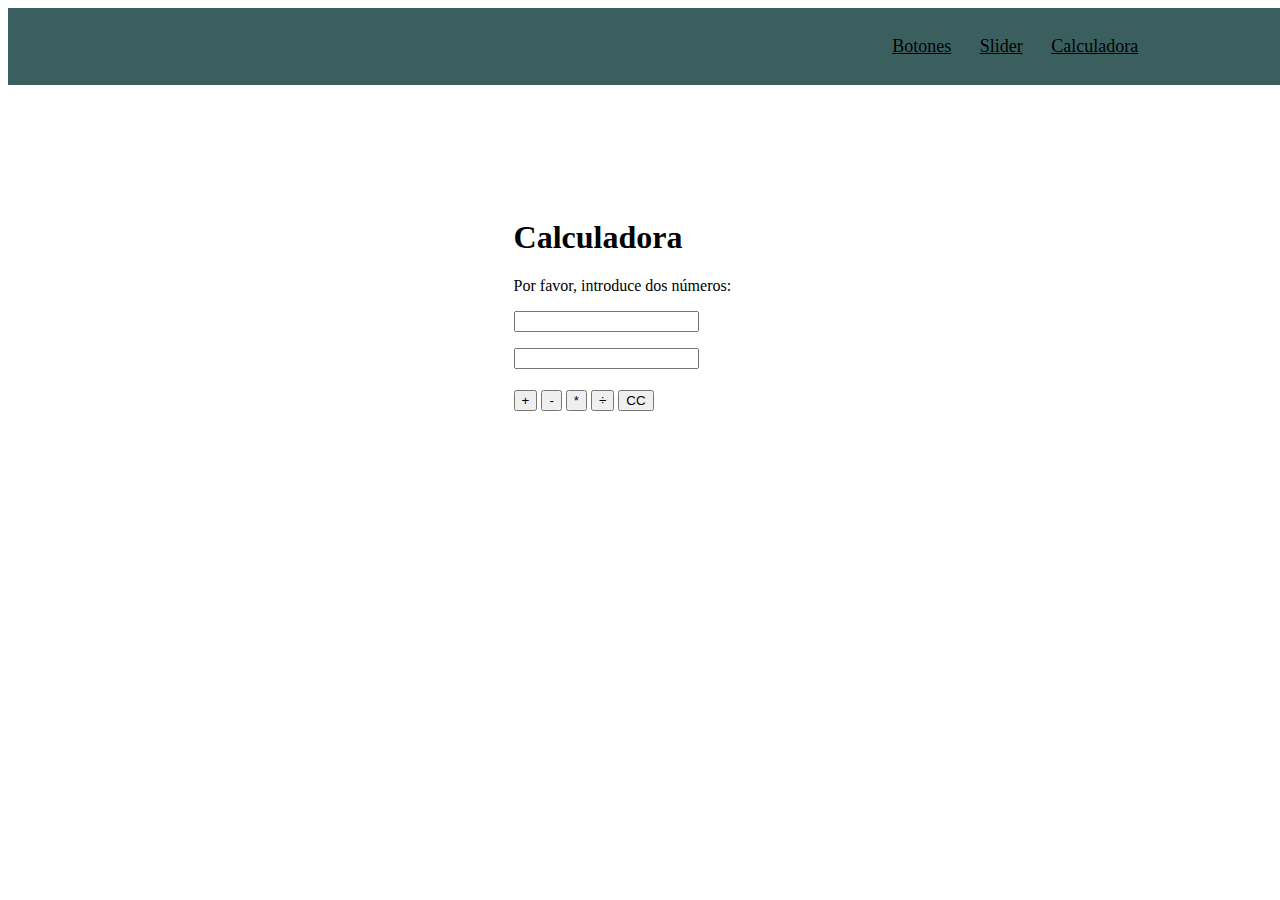
==== calculadora.html @ 2e703c9e "yes" ====
<!DOCTYPE html>
<html lang="en">
<head>
    <meta charset="UTF-8">
    <meta name="viewport" content="width=device-width, initial-scale=1.0">
    <title>Calculadora</title>
    <link rel="stylesheet" type="text/css" href="css/style.css">
    <script src="js/calculadora.js"></script>
</head>
<body>
    <header>
        <nav class="TopNav">
          <ul>
            <li><a href="Index.html">Botones</a></li>
            <li><a href="Slider.html">Slider</a></li>
            <li><a href="Calculadora.html">Calculadora</a></li>
          </ul>
        </nav>
      </header>

    <div class="calculadora">
        <h1>Calculadora</h1>  
        <p>Por favor, introduce dos números:</p>  
        <input id="num1">
        <p><p>  
        <input id="num2">
        <p id ="resultado"></p> 
        <div class="botones">
         <button type="button" onclick="Suma()">+</button>  
         <button type="button" onclick="Resta()">-</button> 
         <button type="button" onclick="Multiplicacion()">*</button>
         <button type="button" onclick="Division()">÷</button>  
         <button type="button" onclick="Limpiar()">CC</button>
        </div>
         
    </div>
</body>
</html>
---- css/style.css ----
header {
    background: rgb(59, 95, 95);
    width: 100%;
    position:absolute;
    z-index: 2;
}
.TopNav {
    float: right;
    width: 35%;
}

.TopNav ul{
    list-style: none;
}

.TopNav ul li {
    display: inline-block;
    padding: 3%;
}

.TopNav ul li a {
    color: rgb(3, 2, 2);
    font-size: large;
}
.TopNav ul li a:hover{
    color: rgb(190, 190, 190);
    border-bottom: rgb(190, 190, 190); 
}
/* .container {
    width: 200px;
    height: 200px;
    background-color: lightgray;
    display: flex;
    justify-content: center;
} */
.button-container {
    margin-top: 20px;
}

.color-button {
    margin-right: 10px;
}

.contenedor-slider
{
    display: flex;
    align-items: center;
    gap: 40px;
    max-width: 1200px;
    padding: 0px 40px; 
}
.slider-izquierdo, .slider-derecho
{
    width: 5%;
}
.slider-izquierdo img, .slider-derecho img
{
    width: 100%;
}
.slider-inicio
{
    padding-top: 8%;
    width: 90%;
}
.slider-inicio img
{
    width: 100%;
}
.calculadora
{
    padding-top: 15%;
    padding-left: 40%;
}
.botones
{
    padding-top:5px;
}

.textboxs{
    padding-left: 20%;
}
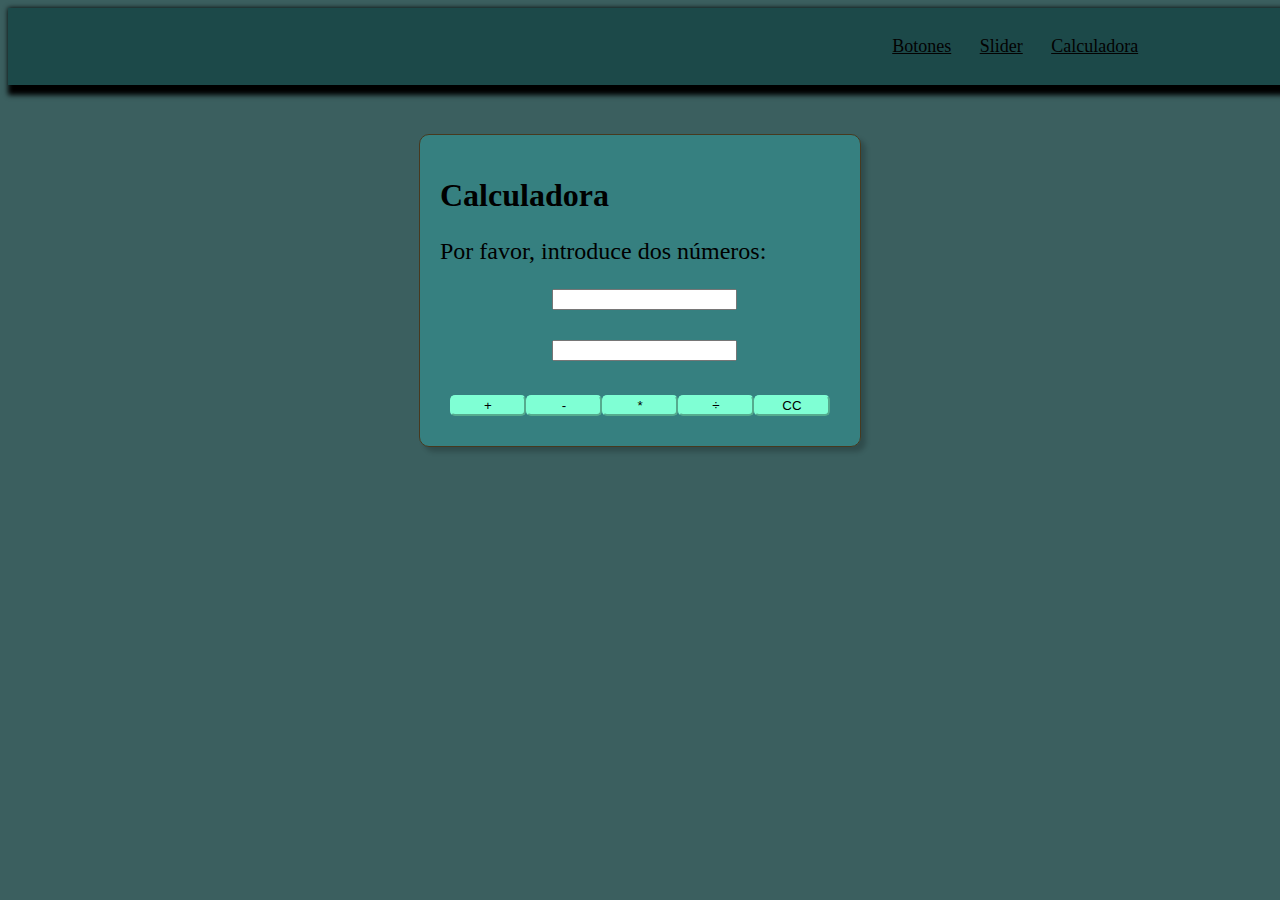
==== commit 9a74a8e1: "Mas diseño" ====
--- a/calculadora.html
+++ b/calculadora.html
@@ -1,38 +1,45 @@
 <!DOCTYPE html>
 <html lang="en">
+
 <head>
-    <meta charset="UTF-8">
-    <meta name="viewport" content="width=device-width, initial-scale=1.0">
-    <title>Calculadora</title>
-    <link rel="stylesheet" type="text/css" href="css/style.css">
-    <script src="js/calculadora.js"></script>
+  <meta charset="UTF-8">
+  <meta name="viewport" content="width=device-width, initial-scale=1.0">
+  <title>Calculadora</title>
+  <link rel="stylesheet" type="text/css" href="css/style.css">
+  <script src="js/calculadora.js"></script>
 </head>
+
 <body>
-    <header>
-        <nav class="TopNav">
-          <ul>
-            <li><a href="Index.html">Botones</a></li>
-            <li><a href="Slider.html">Slider</a></li>
-            <li><a href="Calculadora.html">Calculadora</a></li>
-          </ul>
-        </nav>
-      </header>
+  <header>
+    <nav class="TopNav">
+      <ul>
+        <li><a href="Index.html">Botones</a></li>
+        <li><a href="Slider.html">Slider</a></li>
+        <li><a href="Calculadora.html">Calculadora</a></li>
+      </ul>
+    </nav>
+  </header>
+  <div class="content">
+    <div class="calculadora">
+      <h1>Calculadora</h1>
+      <p>Por favor, introduce dos números:</p>
+      <div class="inputs">
+        <input id="num1">
+        <p>
+        <p>
+          <input id="num2">
+        <p id="resultado"></p>
+      </div>
+      
+      <div class="botones">
+        <button type="button" onclick="Suma()">+</button>
+        <button type="button" onclick="Resta()">-</button>
+        <button type="button" onclick="Multiplicacion()">*</button>
+        <button type="button" onclick="Division()">÷</button>
+        <button type="button" onclick="Limpiar()">CC</button>
+      </div>
+    </div>
+  </div>
+</body>
 
-    <div class="calculadora">
-        <h1>Calculadora</h1>  
-        <p>Por favor, introduce dos números:</p>  
-        <input id="num1">
-        <p><p>  
-        <input id="num2">
-        <p id ="resultado"></p> 
-        <div class="botones">
-         <button type="button" onclick="Suma()">+</button>  
-         <button type="button" onclick="Resta()">-</button> 
-         <button type="button" onclick="Multiplicacion()">*</button>
-         <button type="button" onclick="Division()">÷</button>  
-         <button type="button" onclick="Limpiar()">CC</button>
-        </div>
-         
-    </div>
-</body>
 </html>--- a/css/style.css
+++ b/css/style.css
@@ -1,8 +1,12 @@
+body{
+    background-color: rgb(59, 95, 95);
+}
 header {
-    background: rgb(59, 95, 95);
+    background: rgb(28, 73, 73);
     width: 100%;
     position:absolute;
     z-index: 2;
+    box-shadow: 5px 5px 5px 5px;
 }
 .TopNav {
     float: right;
@@ -26,13 +30,29 @@
     color: rgb(190, 190, 190);
     border-bottom: rgb(190, 190, 190); 
 }
-/* .container {
-    width: 200px;
-    height: 200px;
-    background-color: lightgray;
+.container {
     display: flex;
     justify-content: center;
-} */
+    align-items: center;
+    height: 65vh;
+    background-color: rgb(59, 95, 95);
+}
+.box {
+    text-align: center;
+    padding: 20px;
+    background-color: white;
+    border: 1px solid #ccc;
+    box-shadow: 0 0 10px rgba(0, 0, 0, 0.1);
+}
+p {
+    font-size: 24px;
+    color: black;
+}
+.contenido h3{
+    text-align: center;
+    font-size: 2rem;
+}
+
 .button-container {
     margin-top: 20px;
 }
@@ -44,10 +64,12 @@
 .contenedor-slider
 {
     display: flex;
-    align-items: center;
+    align-items:center;
     gap: 40px;
     max-width: 1200px;
-    padding: 0px 40px; 
+    padding-left: 10%;
+    padding-top: 8%;
+    
 }
 .slider-izquierdo, .slider-derecho
 {
@@ -65,17 +87,34 @@
 .slider-inicio img
 {
     width: 100%;
+    height: 500px;
 }
-.calculadora
-{
-    padding-top: 15%;
-    padding-left: 40%;
+.content{
+    padding-top: 10%;
 }
-.botones
-{
-    padding-top:5px;
+.calculadora {
+    background-color: rgba(39, 254, 254, 0.213);
+    padding: 20px; /* Añade un relleno interior para separar el contenido de los bordes */
+    margin: 0 auto; /* Centra el elemento horizontalmente en la página */
+    width: 400px; /* Establece un ancho fijo para darle una forma rectangular */
+    border: 1px solid #47391f; /* Agrega un borde para definir mejor el área de la calculadora */
+    border-radius: 10px; /* Añade esquinas redondeadas para una apariencia más suave */
+    box-shadow: 5px 5px 5px rgba(0, 0, 0, 0.2); /* Aplica una sombra para resaltar el elemento */
 }
-
+.inputs{
+    padding-left: 28%;
+}
+button{
+    background-color: aquamarine;
+    border-radius: 5px;
+    width: 100px;   
+    border-color: aquamarine;
+}
+.botones {
+    display: flex;
+    justify-content: space-around; /* Distribuye los botones equitativamente en el contenedor */
+    padding: 10px; /* Agrega un pequeño espacio entre los botones y el borde de la calculadora */
+}
 .textboxs{
     padding-left: 20%;
 }